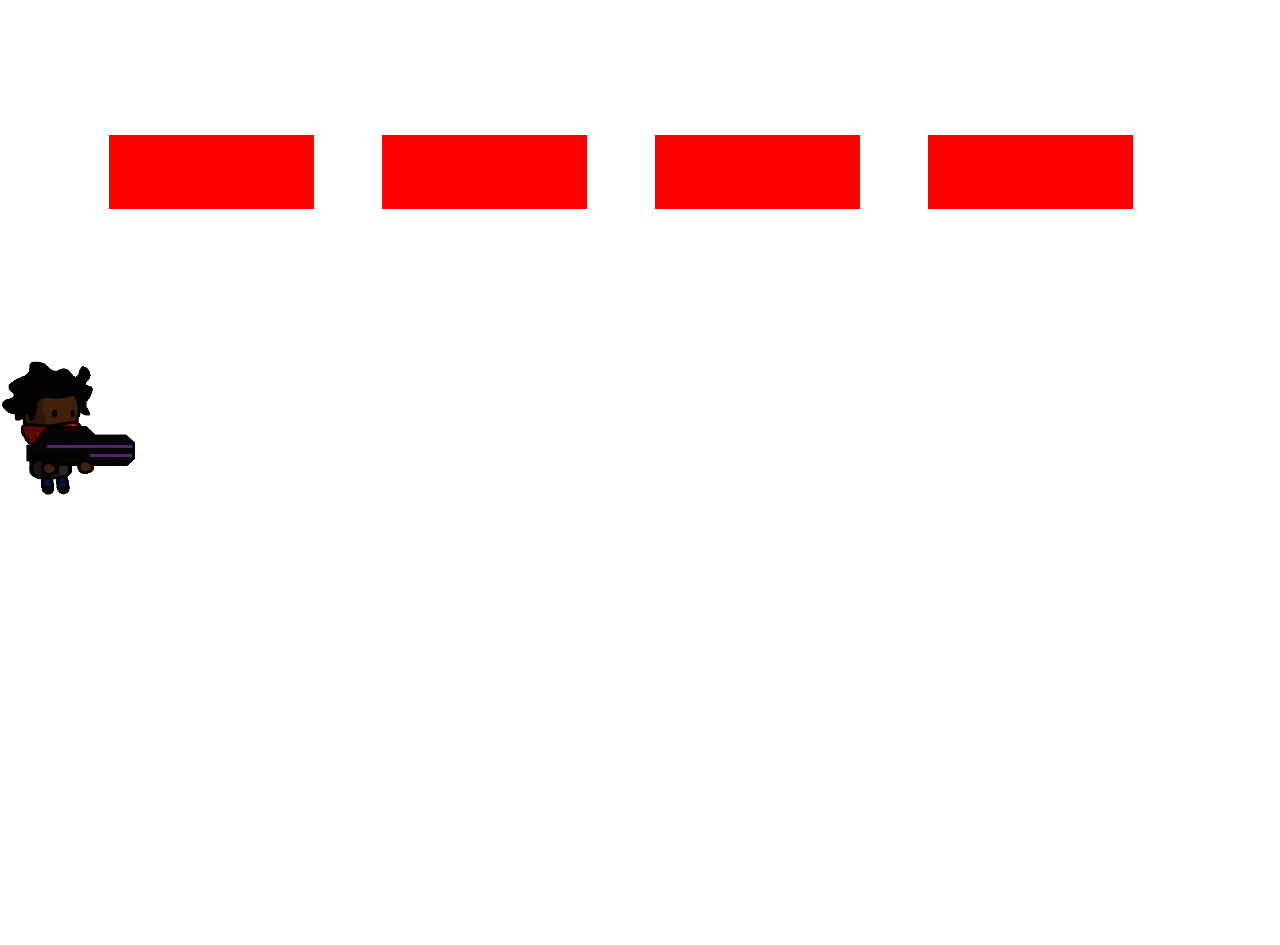
==== dev/index.html @ 9233f9b2 "initial site files" ====
<!DOCTYPE html>
<html lang="en">
<head>
    <meta charset="UTF-8">
    <meta name="viewport" content="width=device-width, initial-scale=1.0">
    <meta http-equiv="X-UA-Compatible" content="ie=edge">
    <link rel="stylesheet" href="style/style.css">
    <link rel="stylesheet" href="style/animate.css">
    <script src="js/anime.min.js"></script>
    <script src="js/jquery-2.1.3.min.js" ></script>
    <script src="js/index.js"> 

    </script>
    <meta name="viewport" content="width=device-width, initial-scale=1">

    <title>Heart of Toria</title>
</head>
<body>
    <div class="scene">
        <div class="shortcut-bar">
            <div class="scene-sc animated bounce infinite"></div>
            <div class="scene-sc"></div>
            <div class="scene-sc"></div>
            <div class="scene-sc"></div>       
        </div>
            <div class="lil guy">
            <img id="joey" src="media/img/idleNoMusic.gif" alt="">
    </div> 
    </div>
     

</body>
</html>
---- dev/style/style.css ----
body{
    background: #fff;
    padding: 0;
    margin: 0;
}

.scene,#lineDrawing{
    height: 100vh;
    width: 100vw;
    background: url("../screen shorts/1.png");
    background-size: cover;
    padding-top:5vh; 
}

div.shortcut-bar{
    padding: 5vh;
    height: 15vh;
    width: 80vw;
    margin: 5vh 5vw;
    background:rgba(255,255,255,0.2);
    display: flex;
    flex-direction: row;
    align-content: center;
    justify-content: space-between;
}

div.scene-sc{
    height: 55%;
    width: 20%;
/*    margin: 0 5%;*/
    background: red;
}

div.lil-guy{
    height: 20vh;
    width: 20vw;  
    margin-left: 5vh;
}

 img#joey{
  height: 15vh;
  width: 15vh;
  position:absolute;
}
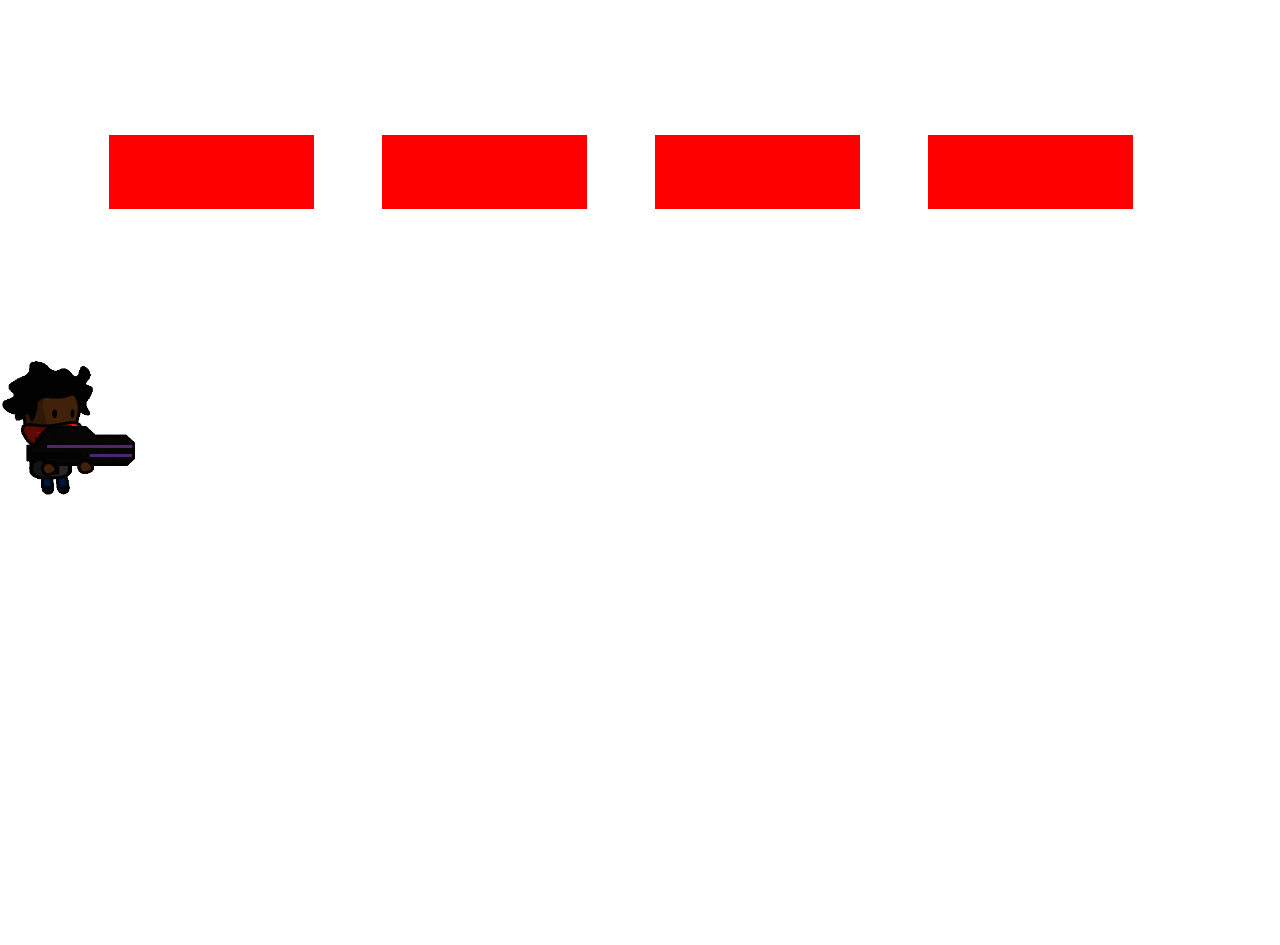
==== commit 0100ff45: "Content change on scroll functionality in check" ====
--- a/dev/index.html
+++ b/dev/index.html
@@ -4,15 +4,12 @@
     <meta charset="UTF-8">
     <meta name="viewport" content="width=device-width, initial-scale=1.0">
     <meta http-equiv="X-UA-Compatible" content="ie=edge">
+    <meta name="viewport" content="width=device-width, initial-scale=1.0">
     <link rel="stylesheet" href="style/style.css">
     <link rel="stylesheet" href="style/animate.css">
     <script src="js/anime.min.js"></script>
     <script src="js/jquery-2.1.3.min.js" ></script>
-    <script src="js/index.js"> 
-
-    </script>
-    <meta name="viewport" content="width=device-width, initial-scale=1">
-
+    <script src="js/index.js"></script>
     <title>Heart of Toria</title>
 </head>
 <body>
@@ -21,13 +18,12 @@
             <div class="scene-sc animated bounce infinite"></div>
             <div class="scene-sc"></div>
             <div class="scene-sc"></div>
-            <div class="scene-sc"></div>       
+            <div class="scene-sc"></div>
         </div>
-            <div class="lil guy">
+        <div class="lil guy">
             <img id="joey" src="media/img/idleNoMusic.gif" alt="">
-    </div> 
+        </div>
     </div>
-     
 
 </body>
 </html>
